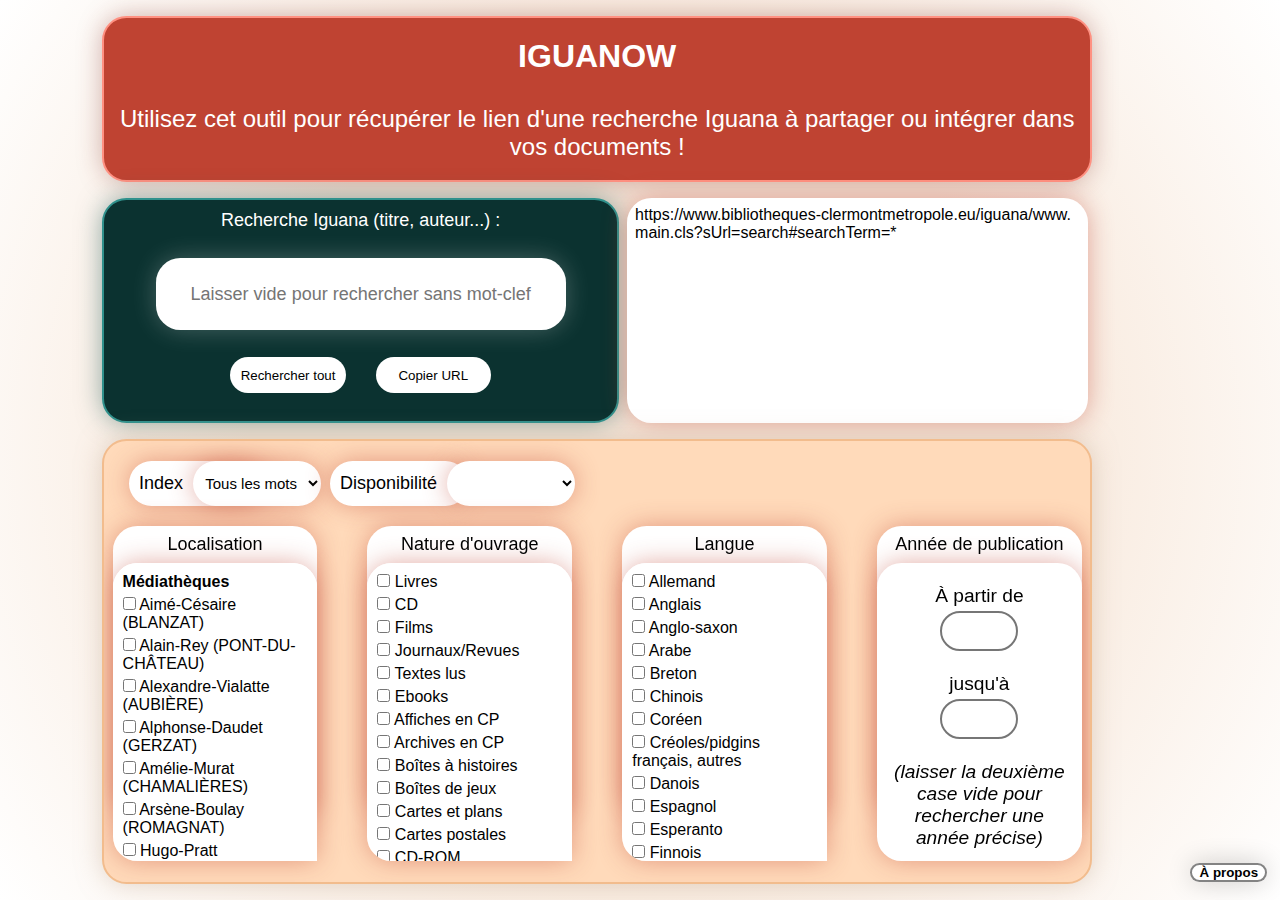
==== index.html @ a0548518 "Update index.html" ====
<!DOCTYPE html>
<html lang="fr">

<head>
    <meta charset="utf-8">
    <link rel="stylesheet" href="styleModerne.css">
    <link rel="icon" type="image/x-icon" href="favicon.svg">
    <title>IGUANOW</title>
</head>

<body onload=updateSearchUrl()>
    <section id="main">
    <header>
        <!-- <button id="theme" onclick="newTheme()">Changer d'apparence</button> -->
        <h1>IGUANOW</h1>
        <nav>
            <p>Utilisez cet outil pour récupérer le lien d'une recherche Iguana à partager ou intégrer dans vos documents !</p>
        </nav>
    </header>

        <div id="generateur">
            <div id="recherche">
        <label id="indice" for="search-box">Recherche Iguana (titre, auteur...) :</label>
        <input type="text" id="search-box" placeholder="Laisser vide pour rechercher sans mot-clef" oninput="updateSearchUrl()">
            <div id="bouton">
		<button onclick="recherche()">Rechercher tout</button>
            <button onclick="copySearchUrl()">Copier URL</button>
            </div>
        <br>
        </div>
		<div id="boite">
        <span type="text" id="search-url"></span>
        </div>
		</div>

		<div id="filtres">

            <div id="choix">
				<!-- Index -->
				<div class="selecteur">
				<label class="filtreNom" for="index">Index</label>
				<select name="index" id="index" onchange="updateSearchUrl()">
					<option value="">Tous les mots</option>
					<option value="titre">Titre exact</option>
					<option value="auteur">Auteur</option>
					<option value="multi">Titre-Auteur-Sujet</option>
					<option value="cote">Cote</option>
					<option value="isbn">Code-barres</option>
				</select>
				</div>

				<!-- Disponibilité -->
				<div class="selecteur">
				<label class="filtreNom" for="dispo">Disponibilité</label>
				<select name="dispo" id="dispo" onchange="updateSearchUrl()">
					<option value=""></option>
					<option value="dispo1">Disponible</option>
					<option value="dispo0">Indisponible</option>
				</select>
				</div>
			</div>

            <div id="cumul">
		<!-- Sites -->
		<div class="scroll">
            <p class="filtreNom">Localisation</p>
        <ul class="cat" onclick="updateSearchUrl()">
            <li><strong>Médiathèques</strong></li>
            <li><input type="checkbox" class="site" id="site-blanzat">
                <label for="site-blanzat">Aimé-Césaire (BLANZAT)</label></li>
            <li><input type="checkbox" class="site" id="site-pdc">
                <label for="site-pdc">Alain-Rey (PONT-DU-CHÂTEAU)</label></li>
            <li><input type="checkbox" class="site" id="site-aubiere">
                <label for="site-aubiere">Alexandre-Vialatte (AUBIÈRE)</label></li>
            <li><input type="checkbox" class="site" id="site-gerzat">
                <label for="site-gerzat">Alphonse-Daudet (GERZAT)</label></li>
            <li><input type="checkbox" class="site" id="site-cham">
                <label for="site-cham">Amélie-Murat (CHAMALIÈRES)</label></li>
            <li><input type="checkbox" class="site" id="site-roma">
                <label for="site-roma">Arsène-Boulay (ROMAGNAT)</label></li>
            <li><input type="checkbox" class="site" id="site-cournon">
                <label for="site-cournon">Hugo-Pratt (COURNON-D'AUVERGNE)</label></li>
            <li><input type="checkbox" class="site" id="site-neyrat">
                <label for="site-neyrat">Jack-Ralite (CROIX-DE-NEYRAT)</label></li>
            <li><input type="checkbox" class="site" id="site-lempdes">
                <label for="site-lempdes">Jacques-Prévert (LEMPDES)</label></li>
            <li><input type="checkbox" class="site" id="site-jaude">
                <label for="site-jaude">Jaude (CLERMONT-FERRAND)</label></li>
            <li><input type="checkbox" class="site" id="site-ceyrat">
                <label for="site-ceyrat">La-Plume-et-le-Trait (CEYRAT)</label></li>
            <li><input type="checkbox" class="site" id="site-orcines">
                <label for="site-orcines">L'Ecume des Jours (ORCINES)</label></li>
            <li><input type="checkbox" class="site" id="site-sgc">
                <label for="site-sgc">Nicolas-Chamfort (SAINT-GENÈS-CHAMPANELLE)</label></li>
            <li><input type="checkbox" class="site" id="site-beaumont">
                <label for="site-beaumont">René-Guy-Cadou (BEAUMONT)</label></li>
            <li><input type="checkbox" class="site" id="site-aulnat">
                <label for="site-aulnat">Rêve-et-Savoir (AULNAT)</label></li>
            <li class="st"><strong>Annexes</strong></li>
            <li><input type="checkbox" class="site" id="site-aaf">
                <label for="site-aaf">Anatole-France (CLERMONT-FERRAND)</label></li>
            <li><input type="checkbox" class="site" id="site-ajz">
                <label for="site-ajz">Jean-Zay (CLERMONT-FERRAND)</label></li>
            <li><input type="checkbox" class="site" id="site-cendre">
                <label for="site-cendre">Antenne Hugo-Pratt (LE CENDRE)</label></li>
            <li><input type="checkbox" class="site" id="site-b1">
                <label for="site-b1">Bibliobus 1</label></li>
            <li><input type="checkbox" class="site" id="site-b2">
                <label for="site-b2">Bibliobus 2</label></li>
            <li class="st"><strong>Médiathèques spécialisées</strong></li>
            <li><input type="checkbox" class="site" id="site-conser">
                <label for="site-conser">Conservatoire à Rayonnement Régional Emmanuel-Chabrier</label></li>
            <li><input type="checkbox" class="site" id="site-art">
                <label for="site-art">Ecole Supérieure d'Art</label></li>
            <li><input type="checkbox" class="site" id="site-jetee">
                <label for="site-jetee">La Jetée</label></li>
            <li><input type="checkbox" class="site" id="site-marq">
                <label for="site-marq">MARQ</label></li>
            <li><input type="checkbox" class="site" id="site-bargoin">
                <label for="site-bargoin">Musée Bargoin</label></li>
            <li><input type="checkbox" class="site" id="site-resist">
                <label for="site-resist">Musée de la Résistance</label></li>
            <li><input type="checkbox" class="site" id="site-lecoq">
                <label for="site-lecoq">Muséum Henri-Lecoq</label></li>
            <li><input type="checkbox" class="site" id="site-patri">
                <label for="site-patri">Patrimoine</label></li>
            <li class="st"><strong>Ressources en ligne</strong></li>
            <li><input type="checkbox" class="site" id="site-music">
                <label for="site-music">MusicMe</label></li>
            <li><input type="checkbox" class="site" id="site-pel">
                <label for="site-pel">Cafeyn</label></li>
            <li><input type="checkbox" class="site" id="site-skill">
                <label for="site-skill">SKILLEOS</label></li>
            <li><input type="checkbox" class="site" id="site-vod">
                <label for="site-vod">VOD</label></li>
            <li><input type="checkbox" class="site" id="site-yeux">
                <label for="site-yeux">Yeux Doc</label></li>
        </ul>    
		</div>


        <!-- Natures d'ouvrage -->
		<div class="scroll">
            <p class="filtreNom">Nature d'ouvrage</p>
        <ul class="cat" onclick="updateSearchUrl()">
            <li><input type="checkbox" class="nature" id="nature-livre">
                <label for="nature-livre">Livres</label></li>
            <li><input type="checkbox" class="nature" id="nature-cd">
                <label for="nature-cd">CD</label></li>
			<li><input type="checkbox" class="nature" id="nature-dvd">
                <label for="nature-dvd">Films</label></li>
            <li><input type="checkbox" class="nature" id="nature-perio">
                <label for="nature-perio">Journaux/Revues</label></li>
            <li><input type="checkbox" class="nature" id="nature-audio">
                <label for="nature-audio">Textes lus</label></li>
            <li><input type="checkbox" class="nature" id="nature-ebook">
                <label for="nature-ebook">Ebooks</label></li>
            <li><input type="checkbox" class="nature" id="nature-affiche">
                <label for="nature-affiche">Affiches en CP</label></li>
            <li><input type="checkbox" class="nature" id="nature-archive">
                <label for="nature-archive">Archives en CP</label></li>
            <li><input type="checkbox" class="nature" id="nature-boite">
                <label for="nature-boite">Boîtes à histoires</label></li>
            <li><input type="checkbox" class="nature" id="nature-jeu">
                <label for="nature-jeu">Boîtes de jeux</label></li>
            <li><input type="checkbox" class="nature" id="nature-plan">
                <label for="nature-plan">Cartes et plans</label></li>
            <li><input type="checkbox" class="nature" id="nature-carte">
                <label for="nature-carte">Cartes postales</label></li>
            <li><input type="checkbox" class="nature" id="nature-cdrom">
                <label for="nature-cdrom">CD-ROM</label></li>
            <li><input type="checkbox" class="nature" id="nature-enreg">
                <label for="nature-enreg">Enregistrements sonores en CP</label></li>
            <li><input type="checkbox" class="nature" id="nature-estampe">
                <label for="nature-estampe">Estampes en CP</label></li>
            <li><input type="checkbox" class="nature" id="nature-jeuv">
                <label for="nature-jeuv">Jeux vidéos</label></li>
            <li><input type="checkbox" class="nature" id="nature-kami">
                <label for="nature-kami">Kamishibaï</label></li>
            <li><input type="checkbox" class="nature" id="nature-liseuse">
                <label for="nature-liseuse">Liseuses</label></li>
            <li><input type="checkbox" class="nature" id="nature-manu">
                <label for="nature-manu">Manuscrits en CP</label></li>
            <li><input type="checkbox" class="nature" id="nature-method">
                <label for="nature-method">Méthodes musicales</label></li>
            <li><input type="checkbox" class="nature" id="nature-microf">
                <label for="nature-microf">Microfilms en CP</label></li>
            <li><input type="checkbox" class="nature" id="nature-objet">
                <label for="nature-objet">Objets</label></li>
            <li><input type="checkbox" class="nature" id="nature-part">
                <label for="nature-part">Partitions</label></li>
            <li><input type="checkbox" class="nature" id="nature-photo">
                <label for="nature-photo">Photos en CP</label></li>
            <li><input type="checkbox" class="nature" id="nature-recueil">
                <label for="nature-recueil">Recueil factice en CP</label></li>
            <li><input type="checkbox" class="nature" id="nature-elec">
                <label for="nature-elec">Ressources électroniques</label></li>
            <li><input type="checkbox" class="nature" id="nature-tablette">
                <label for="nature-tablette">Tablettes</label></li>
            <li><input type="checkbox" class="nature" id="nature-vinyl">
                <label for="nature-vinyl">Vinyles</label></li>
        </ul>
		</div>

				<!-- Langues -->
		<div class="scroll">
            <p class="filtreNom">Langue</p>
        <ul class="cat" onclick="updateSearchUrl()">
            <li><input type="checkbox" class="langue" id="langue-allemand">
                <label for="langue-allemand">Allemand</label></li>
            <li><input type="checkbox" class="langue" id="langue-anglais">
                <label for="langue-anglais">Anglais</label></li>
            <li><input type="checkbox" class="langue" id="langue-anglo">
                <label for="langue-anglo">Anglo-saxon</label></li>
            <li><input type="checkbox" class="langue" id="langue-arabe">
                <label for="langue-arabe">Arabe</label></li>
            <li><input type="checkbox" class="langue" id="langue-breton">
                <label for="langue-breton">Breton</label></li>
            <li><input type="checkbox" class="langue" id="langue-chinois">
                <label for="langue-chinois">Chinois</label></li>
            <li><input type="checkbox" class="langue" id="langue-coreen">
                <label for="langue-coreen">Coréen</label></li>
            <li><input type="checkbox" class="langue" id="langue-creole">
                <label for="langue-creole">Créoles/pidgins français, autres</label></li>
            <li><input type="checkbox" class="langue" id="langue-danois">
                <label for="langue-danois">Danois</label></li>
            <li><input type="checkbox" class="langue" id="langue-espagnol">
                <label for="langue-espagnol">Espagnol</label></li>
            <li><input type="checkbox" class="langue" id="langue-esperanto">
                <label for="langue-esperanto">Esperanto</label></li>
            <li><input type="checkbox" class="langue" id="langue-finnois">
                <label for="langue-finnois">Finnois</label></li>
            <li><input type="checkbox" class="langue" id="langue-francais">
                <label for="langue-francais">Français</label></li>
            <li><input type="checkbox" class="langue" id="langue-fancien">
                <label for="langue-fancien">Français ancien</label></li>
            <li><input type="checkbox" class="langue" id="langue-fmoyen">
                <label for="langue-fmoyen">Français moyen</label></li>
            <li><input type="checkbox" class="langue" id="langue-gancien">
                <label for="langue-gancien">Grec ancien</label></li>
            <li><input type="checkbox" class="langue" id="langue-grec">
                <label for="langue-grec">Grec moderne</label></li>
            <li><input type="checkbox" class="langue" id="langue-hebreu">
                <label for="langue-hebreu">Hébreu</label></li>
            <li><input type="checkbox" class="langue" id="langue-hindi">
                <label for="langue-hindi">Hindi</label></li>
            <li><input type="checkbox" class="langue" id="langue-hongrois">
                <label for="langue-hongrois">Hongrois</label></li>
            <li><input type="checkbox" class="langue" id="langue-italien">
                <label for="langue-italien">Italien</label></li>
            <li><input type="checkbox" class="langue" id="langue-japonais">
                <label for="langue-japonais">Japonais</label></li>
            <li><input type="checkbox" class="langue" id="langue-latin">
                <label for="langue-latin">Latin</label></li>
            <li><input type="checkbox" class="langue" id="langue-neerlandais">
                <label for="langue-neerlandais">Néerlandais</label></li>
            <li><input type="checkbox" class="langue" id="langue-nilo">
                <label for="langue-nilo">Nilo-sahariennes, autres langues</label></li>
            <li><input type="checkbox" class="langue" id="langue-norvegien">
                <label for="langue-norvegien">Norvégien</label></li>
            <li><input type="checkbox" class="langue" id="langue-occitan">
                <label for="langue-occitan">Occitan</label></li>
            <li><input type="checkbox" class="langue" id="langue-persan">
                <label for="langue-persan">Persan</label></li>
            <li><input type="checkbox" class="langue" id="langue-polonais">
                <label for="langue-polonais">Polonais</label></li>
            <li><input type="checkbox" class="langue" id="langue-portugais">
                <label for="langue-portugais">Potugais</label></li>
            <li><input type="checkbox" class="langue" id="langue-roumain">
                <label for="langue-roumain">Roumain</label></li>
            <li><input type="checkbox" class="langue" id="langue-russe">
                <label for="langue-russe">Russe</label></li>
            <li><input type="checkbox" class="langue" id="langue-suedois">
                <label for="langue-suedois">Suédois</label></li>
            <li><input type="checkbox" class="langue" id="langue-tcheque">
                <label for="langue-tcheque">Tchèque</label></li>
            <li><input type="checkbox" class="langue" id="langue-turc">
                <label for="langue-turc">Turc</label></li>
            <li><input type="checkbox" class="langue" id="langue-wallon">
                <label for="langue-wallon">Wallon</label></li>
            <li><input type="checkbox" class="langue" id="langue-multi">
                <label for="langue-multi">Multilingue</label></li>
        </ul>
		</div>

            <!-- Dates -->
        <div class="scroll">
            <p class="filtreNom">Année de publication</p>
            <div class="cat" id="date">
            <p>À partir de<br><input type="text" id="date1" oninput="updateSearchUrl()">
            <br>jusqu'à<br><input type="text" id="date2" oninput="updateSearchUrl()">
            <br><i>(laisser la deuxième case vide pour rechercher une année précise)</i></p>
            </div>

        </div>
        </div>
		</div>
</section>
<a href="about.html">
    <button id="about"><strong>À propos</strong></button>
</a>

    <script src="scriptT.js"></script>

</body>

</html>
---- styleModerne.css ----
*{
        margin: 0;
        padding: 0;
        font-family: 'Roboto', Arial, Helvetica, sans-serif; 
    }

    body{
        background: radial-gradient(circle, rgba(248,233,220,1) 50%, rgba(255,255,255,1) 100%);
        background-repeat:no-repeat;
        background-attachment: fixed;
        display: flex;
        align-items: flex-end
    }

    #main{
        text-align: center;
        display: flex;
        flex-direction: column;
        justify-content:space-evenly;
        width: 77vw;
        height: 100vh;
        margin: auto;
    }

    header{
        display:flex;
        justify-content: center;
        align-items: center;
        flex-direction: column;
        gap: 30px;
        width: inherit;
        height: 18vh;
        flex-shrink: 0;
        border-radius: 2.720vh;
        border: 0.326vh solid #FF9182;
        background: #BF4332;
        box-shadow: 0px 0px 26px -1px rgba(125, 41, 29, 0.37);
        color: #FFF;
        overflow: auto;
    }

    h1{
        font-size: xx-large;
    }

    nav{
        font-size: x-large;
    }

#indice{
		font-size: large;
	}

    #theme{
        width: 130px;
        height: 20px;
    }

    #generateur{
        display:flex;
        width: inherit;
        height: 25vh;
        justify-content: space-between;
    }

    #recherche{
        display: flex;
        justify-content: center;
        align-items: center;
        flex-direction: column;
        width: 52%;
        flex-shrink: 0;
        border-radius: 2.720vh;
        border: 0.326vh solid #30918C;
        background: #0B3230;
        box-shadow: 0px 0px 26px -1px rgba(21, 81, 78, 0.50);
        padding-top: 1%;
        padding-bottom: 1%;
        color: #FFF;
        overflow: auto;
    }

    #bouton{
        display: flex;
        flex-direction: row;
        gap: 30px;
    }

    #search-box{
        display: flex;
        margin: auto;
        width: 80%;
        height: 36%;
        border-radius: 2.720vh;
        border-style: none;
        background: #FFF;
        box-shadow: 0px 0px 26px -1px rgba(255, 255, 255, 0.26);
        text-align: center;
        font-size: large;
    }

    button{
        width: 9vw;
        height: 4vh;
        flex-shrink: 0;
        border-radius: 2.720vh;
        background: #FFF;
        cursor: pointer;
        border-style: none;
        overflow: hidden;
    }

    button:hover{
        box-shadow: 0px 0px 26px -1px rgba(255, 255, 255, 0.26);
	background: #e8f7eb;
    }

    #boite{
        width: 36vw;
        border-radius: 2.720vh;
        background: #FFF;
        box-shadow: 0px 0px 26px -1px rgba(191, 67, 50, 0.47);
        overflow-y: auto;
        word-break: break-all;
        scrollbar-width: thin;
        text-align: left;
        padding:0.8%;
        box-sizing: border-box; 
    }

    #lien {
        color: black;
        text-decoration: none;
        word-wrap: break-word;
        white-space: normal;
        max-width: 100%;
        border: 20px;
    }

    .cat{
        height: inherit;
        overflow:auto;
        scrollbar-width: thin;
        flex-shrink: 0; 
        border-radius: 2.720vh;
        border-bottom-right-radius: 0%;
        background: #FFF;
        box-shadow: 0px 0px 26px -1px rgba(191, 67, 50, 0.47);
        padding-left: 10px;
        padding-right: 10px;
        padding-top: 10px;
        text-align: left;
    }

    .scroll{
        width: 16vw;
        height: 32vh;
        flex-shrink: 0; 
        border-radius: 2.720vh;
        border-bottom-right-radius: 0%;
        background: #FFF;
        box-shadow: 0px 0px 26px -1px rgba(191, 67, 50, 0.47);
    }

    #date{
        display: flex;
        text-align: center;
        font-size: larger;
        align-items: center;
        justify-content: center;
        border-radius: 2.720vh;
    }

    #date1, #date2{
        display: flex;
        margin: auto;
        width: 40%;
        height: 4vh;
        border-radius: 2.720vh;
        border-style:solid;
        text-align: center;
        font-size: large;
        margin-top: 2%;
    }

    .filtreNom{
        padding-bottom: 8px;
        padding-top: 8px;
        font-size: 18px;
    }

    #filtres{
        display:flex;
        justify-content: left;
        flex-direction: column;
        width: inherit;
        height: 49vh;
        flex-shrink: 0;
        border-radius: 2.720vh;
        border: 0.326vh solid #f2bc8d;
        background: #FFDABA;
        box-shadow: 0px 0px 26px -1px rgba(196, 167, 143, 0.50);
        overflow: auto;
    }

	#choix{
		display:flex;
		flex-direction:row;
		gap:3vw;
	}

    .selecteur{
        display:flex;
        align-items: center;
        background: #FFF;
        width: 10vw;
        height: 5vh;
        border-radius: 2.720vh;
        box-shadow: 0px 0px 26px -1px rgba(191, 67, 50, 0.47);
        gap: 10px;
        padding-left: 10px;
        margin-left: 2.5%;
        margin-bottom: 20px;
        margin-top: 20px;
    }

    select{
        width: 10vw;
        height: 5vh;
        flex-shrink: 0;
        border-radius: 2.720vh;
        border-style: none;
        background: #FFF;
        box-shadow: 0px 0px 26px -1px rgba(191, 67, 50, 0.47);
        text-align: center;
        font-size: 15px;
    }

    #cumul {
        display: flex;
        justify-content: center;
        align-items: center;
        flex-direction: row;
        gap: 50px;
    }

    li{
        list-style-type:none;
        padding-bottom: 5px;
    }

    .st{
        padding-top: 15px;
    }

    #about{
        border-style: solid;
        margin-bottom: 2vh;
        margin-right: 1vw;
        width: 6vw;
        height: auto;
        border-color: #0000007c;
        background: #FFF;
        box-shadow: 0px 0px 26px -1px rgba(0, 0, 0, 0.226);
    }

    #about:hover{
        box-shadow: 0px 0px 26px -1px rgba(191, 67, 50, 0.47);
        border-color: #4e4e4e7c;
    }

    #page2{
        display:flex;
        justify-content: center;
        align-items: center;
        flex-direction: column;
        gap: 30px;
        width: inherit;
        height: 96vh;
        flex-shrink: 0;
        border-radius: 2.720vh;
        border: 0.326vh solid #f2bc8d;
        background: radial-gradient(circle, rgba(248,233,220,1) 50%, rgba(255,255,255,1) 100%);
        box-shadow: 0px 0px 26px -1px rgba(125, 41, 29, 0.37);
        color: #000;
        overflow: auto;
    }

    #titreP{
        padding: 1%;
        width: 80%;
        border-radius: 2.720vh;
        border: 0.326vh solid #FF9182;
        background: #BF4332;
        box-shadow: 0px 0px 26px -1px rgba(125, 41, 29, 0.37);
        color: #FFF;
    }

    #para{
        width: 80%;
        font-size: x-large;
        border-radius: 2.720vh;
        border: 0.326vh solid #30918C;
        background: #0B3230;
        box-shadow: 0px 0px 26px -1px rgba(21, 81, 78, 0.50);
        padding: 1%;
        color: #FFF;
        overflow: auto;
    }

    .lien2{
        color: aliceblue;
    }

    @media screen and (max-width: 1000px) {
        #cumul {
            flex-direction: column;
        }
        .scroll{
            width: 50vw;
            padding-bottom: 5%;
        }
        body{
            flex-direction: column;
            align-items: center;
        }
        #about{
            width: auto;
            height: auto;
        }
    }
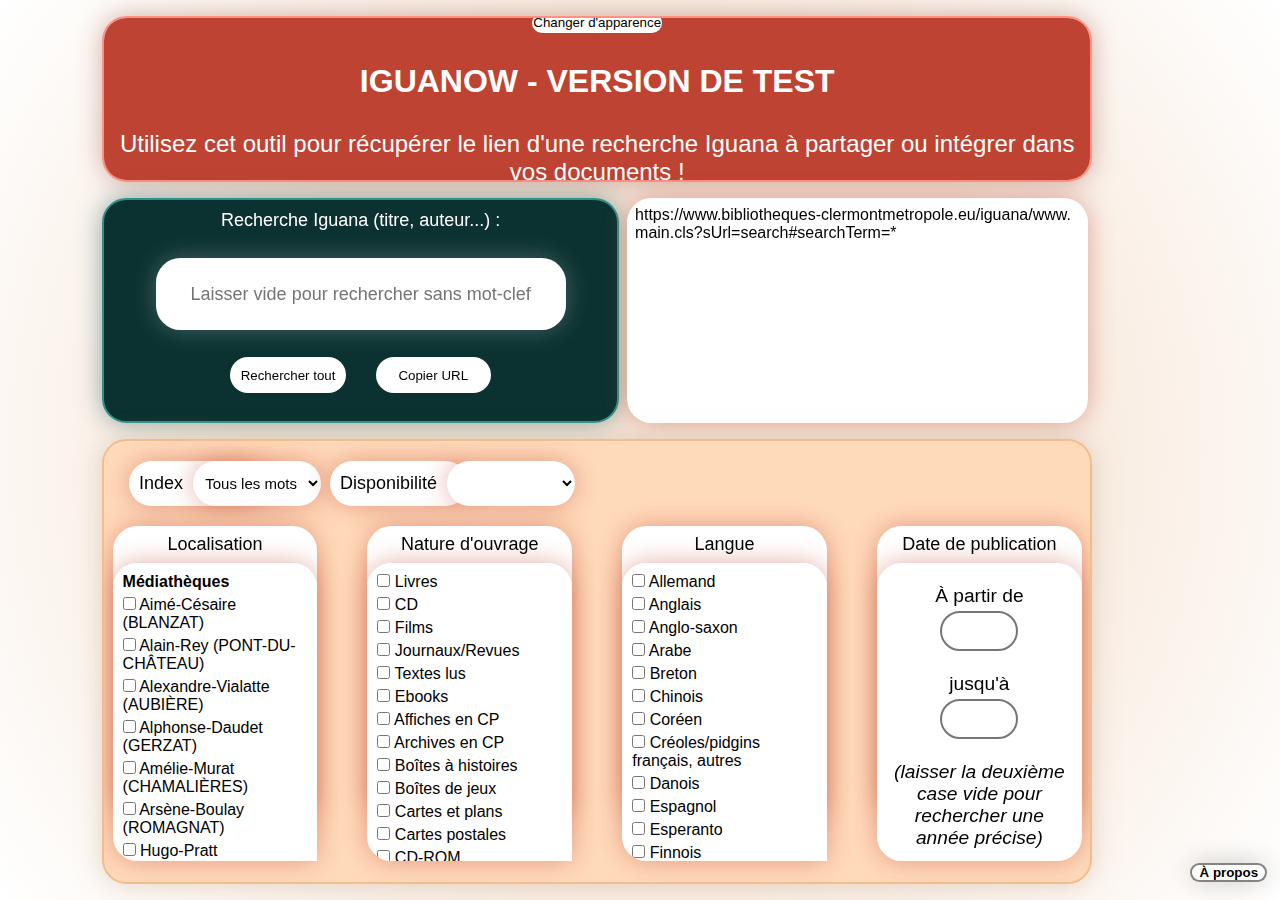
==== commit 5df4dbee: "Update index.html" ====
--- a/index.html
+++ b/index.html
@@ -5,14 +5,14 @@
     <meta charset="utf-8">
     <link rel="stylesheet" href="styleModerne.css">
     <link rel="icon" type="image/x-icon" href="favicon.svg">
-    <title>IGUANOW</title>
+    <title>TEST IGUANOW</title>
 </head>
 
 <body onload=updateSearchUrl()>
     <section id="main">
     <header>
-        <!-- <button id="theme" onclick="newTheme()">Changer d'apparence</button> -->
-        <h1>IGUANOW</h1>
+        <button id="theme" onclick="newTheme()">Changer d'apparence</button>
+        <h1>IGUANOW - VERSION DE TEST</h1>
         <nav>
             <p>Utilisez cet outil pour récupérer le lien d'une recherche Iguana à partager ou intégrer dans vos documents !</p>
         </nav>
@@ -23,19 +23,19 @@
         <label id="indice" for="search-box">Recherche Iguana (titre, auteur...) :</label>
         <input type="text" id="search-box" placeholder="Laisser vide pour rechercher sans mot-clef" oninput="updateSearchUrl()">
             <div id="bouton">
-		<button onclick="recherche()">Rechercher tout</button>
+            <button onclick="recherche()">Rechercher tout</button>
             <button onclick="copySearchUrl()">Copier URL</button>
             </div>
         <br>
         </div>
 		<div id="boite">
-        <span type="text" id="search-url"></span>
+        <span type="text" id="search-url"> </span>
         </div>
 		</div>
 
 		<div id="filtres">
 
-            <div id="choix">
+			<div id="choix">
 				<!-- Index -->
 				<div class="selecteur">
 				<label class="filtreNom" for="index">Index</label>
@@ -43,19 +43,20 @@
 					<option value="">Tous les mots</option>
 					<option value="titre">Titre exact</option>
 					<option value="auteur">Auteur</option>
+					<option value="sujet">Sujets</option>
 					<option value="multi">Titre-Auteur-Sujet</option>
 					<option value="cote">Cote</option>
 					<option value="isbn">Code-barres</option>
 				</select>
 				</div>
-
+				
 				<!-- Disponibilité -->
 				<div class="selecteur">
 				<label class="filtreNom" for="dispo">Disponibilité</label>
 				<select name="dispo" id="dispo" onchange="updateSearchUrl()">
 					<option value=""></option>
 					<option value="dispo1">Disponible</option>
-					<option value="dispo0">Indisponible</option>
+					<option value="dispo0">Non disponible</option>
 				</select>
 				</div>
 			</div>
@@ -285,7 +286,7 @@
 
             <!-- Dates -->
         <div class="scroll">
-            <p class="filtreNom">Année de publication</p>
+            <p class="filtreNom">Date de publication</p>
             <div class="cat" id="date">
             <p>À partir de<br><input type="text" id="date1" oninput="updateSearchUrl()">
             <br>jusqu'à<br><input type="text" id="date2" oninput="updateSearchUrl()">
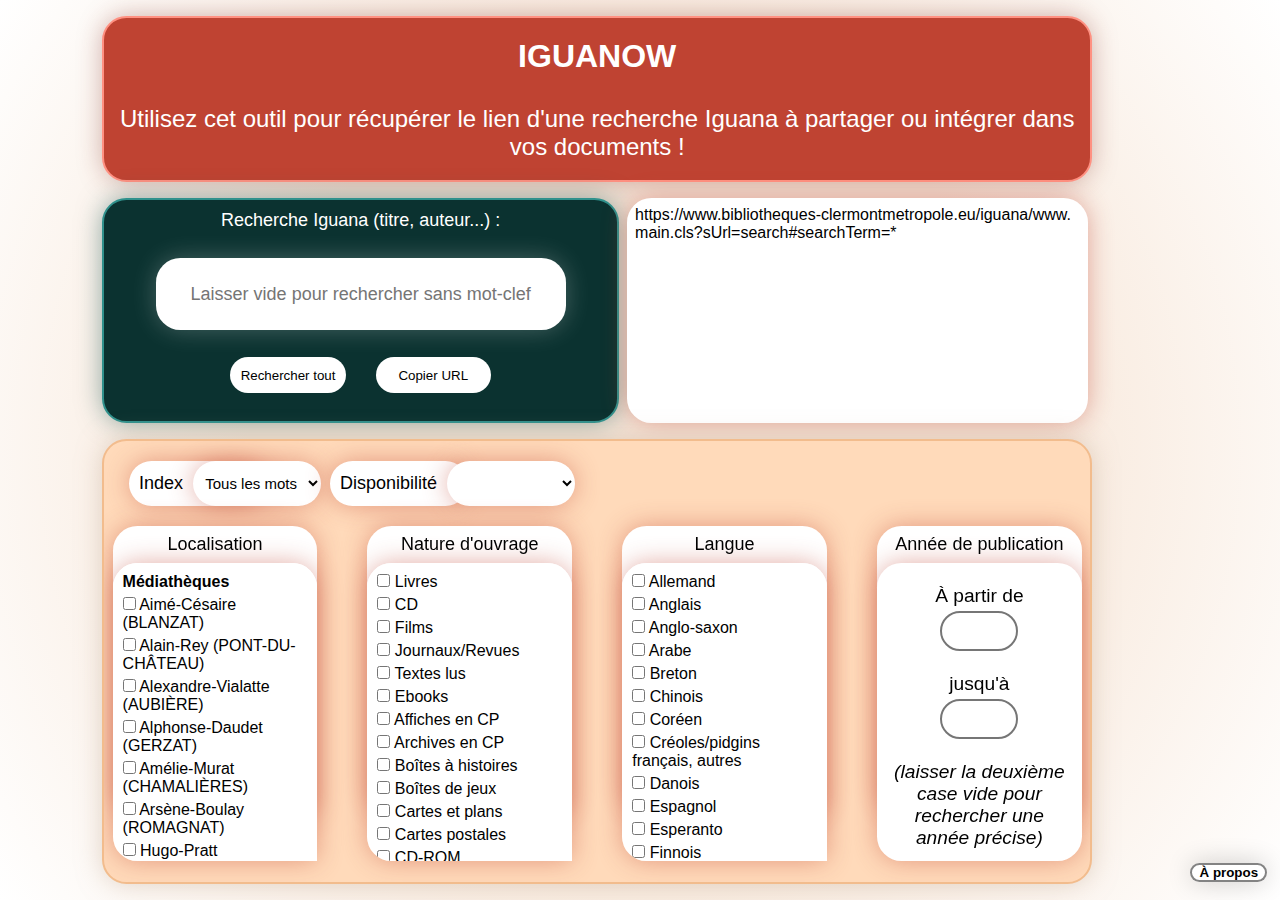
==== commit bae25a4a: "Ajout de tous les index" ====
--- a/index.html
+++ b/index.html
@@ -5,14 +5,14 @@
     <meta charset="utf-8">
     <link rel="stylesheet" href="styleModerne.css">
     <link rel="icon" type="image/x-icon" href="favicon.svg">
-    <title>TEST IGUANOW</title>
+    <title>IGUANOW</title>
 </head>
 
 <body onload=updateSearchUrl()>
     <section id="main">
     <header>
-        <button id="theme" onclick="newTheme()">Changer d'apparence</button>
-        <h1>IGUANOW - VERSION DE TEST</h1>
+        <!-- <button id="theme" onclick="newTheme()">Changer d'apparence</button> -->
+        <h1>IGUANOW</h1>
         <nav>
             <p>Utilisez cet outil pour récupérer le lien d'une recherche Iguana à partager ou intégrer dans vos documents !</p>
         </nav>
@@ -23,40 +23,45 @@
         <label id="indice" for="search-box">Recherche Iguana (titre, auteur...) :</label>
         <input type="text" id="search-box" placeholder="Laisser vide pour rechercher sans mot-clef" oninput="updateSearchUrl()">
             <div id="bouton">
-            <button onclick="recherche()">Rechercher tout</button>
+		<button onclick="recherche()">Rechercher tout</button>
             <button onclick="copySearchUrl()">Copier URL</button>
             </div>
         <br>
         </div>
 		<div id="boite">
-        <span type="text" id="search-url"> </span>
+        <span type="text" id="search-url"></span>
         </div>
 		</div>
 
 		<div id="filtres">
 
-			<div id="choix">
+            <div id="choix">
 				<!-- Index -->
 				<div class="selecteur">
 				<label class="filtreNom" for="index">Index</label>
 				<select name="index" id="index" onchange="updateSearchUrl()">
-					<option value="">Tous les mots</option>
+					<option>Tous les mots</option>
+					<option value="mots">Mots du titre</option>
 					<option value="titre">Titre exact</option>
+					<option value="serie">Titre de série</option>
 					<option value="auteur">Auteur</option>
-					<option value="sujet">Sujets</option>
+					<option value="sujet">Sujet</option>
 					<option value="multi">Titre-Auteur-Sujet</option>
+					<option value="editeur">Éditeur/Imprimeur</option>
+					<option value="collection">Collection</option>
+					<option value="dewey">Dewey</option>
 					<option value="cote">Cote</option>
 					<option value="isbn">Code-barres</option>
 				</select>
 				</div>
-				
+
 				<!-- Disponibilité -->
 				<div class="selecteur">
 				<label class="filtreNom" for="dispo">Disponibilité</label>
 				<select name="dispo" id="dispo" onchange="updateSearchUrl()">
 					<option value=""></option>
 					<option value="dispo1">Disponible</option>
-					<option value="dispo0">Non disponible</option>
+					<option value="dispo0">Indisponible</option>
 				</select>
 				</div>
 			</div>
@@ -286,7 +291,7 @@
 
             <!-- Dates -->
         <div class="scroll">
-            <p class="filtreNom">Date de publication</p>
+            <p class="filtreNom">Année de publication</p>
             <div class="cat" id="date">
             <p>À partir de<br><input type="text" id="date1" oninput="updateSearchUrl()">
             <br>jusqu'à<br><input type="text" id="date2" oninput="updateSearchUrl()">
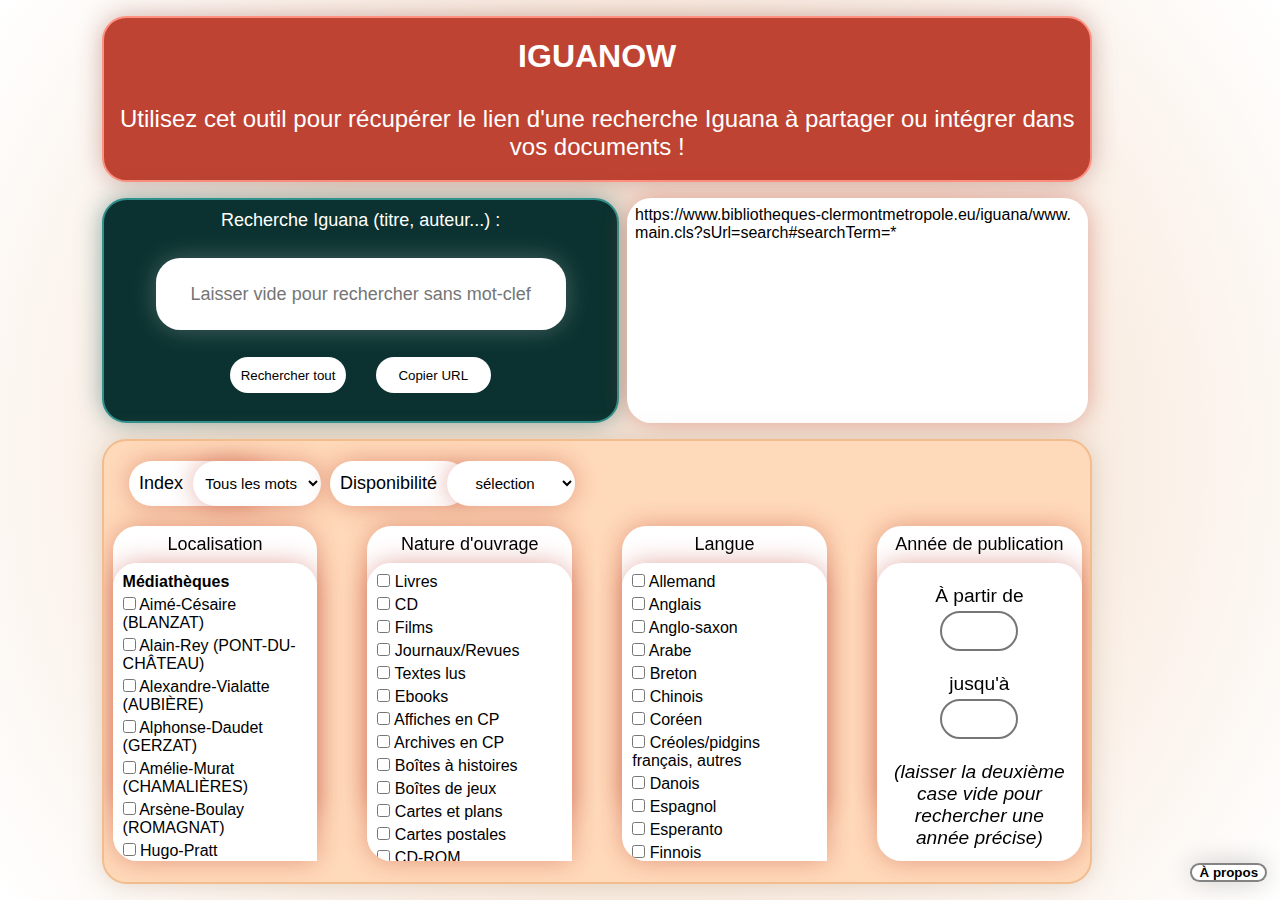
==== commit 2cccf815: "Update index.html" ====
--- a/index.html
+++ b/index.html
@@ -59,7 +59,7 @@
 				<div class="selecteur">
 				<label class="filtreNom" for="dispo">Disponibilité</label>
 				<select name="dispo" id="dispo" onchange="updateSearchUrl()">
-					<option value=""></option>
+					<option value=""><i>sélection</i></option>
 					<option value="dispo1">Disponible</option>
 					<option value="dispo0">Indisponible</option>
 				</select>
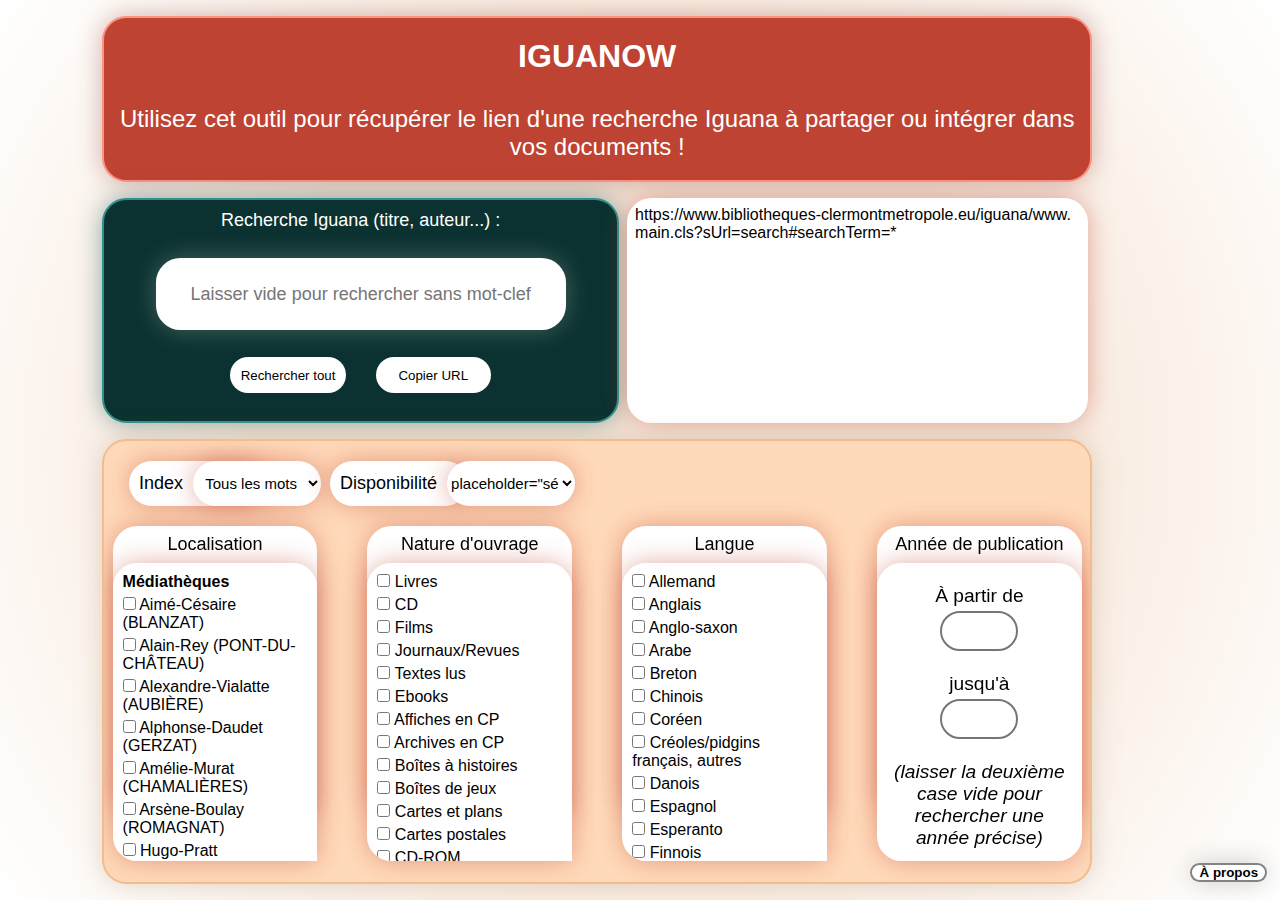
==== commit 111fcbfa: "Update index.html" ====
--- a/index.html
+++ b/index.html
@@ -59,7 +59,7 @@
 				<div class="selecteur">
 				<label class="filtreNom" for="dispo">Disponibilité</label>
 				<select name="dispo" id="dispo" onchange="updateSearchUrl()">
-					<option value=""><i>sélection</i></option>
+					<option value="">placeholder="sélection"</option>
 					<option value="dispo1">Disponible</option>
 					<option value="dispo0">Indisponible</option>
 				</select>
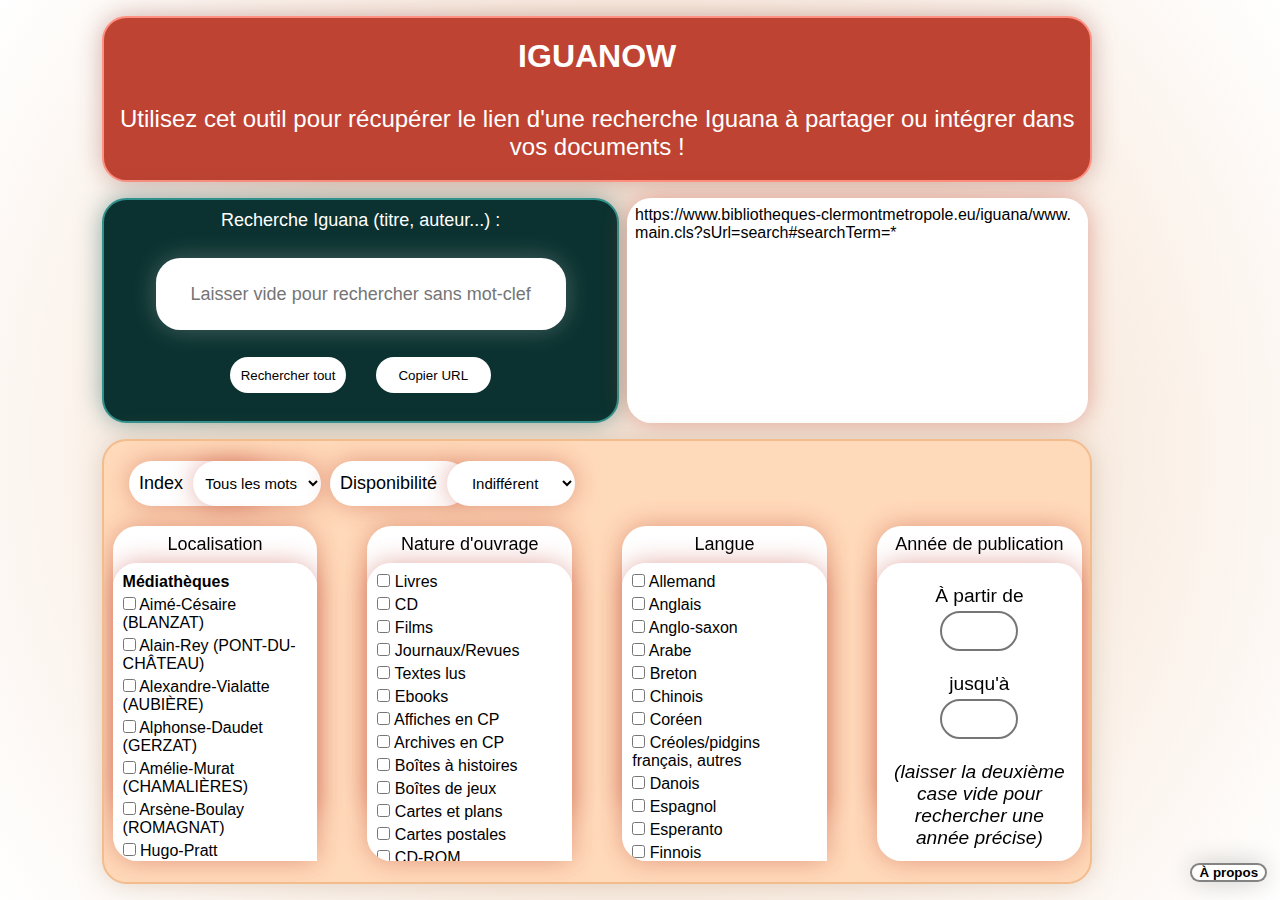
==== commit 7bbd493c: "Update index.html" ====
--- a/index.html
+++ b/index.html
@@ -59,7 +59,7 @@
 				<div class="selecteur">
 				<label class="filtreNom" for="dispo">Disponibilité</label>
 				<select name="dispo" id="dispo" onchange="updateSearchUrl()">
-					<option value="">placeholder="sélection"</option>
+					<option value="">Indifférent</option>
 					<option value="dispo1">Disponible</option>
 					<option value="dispo0">Indisponible</option>
 				</select>
